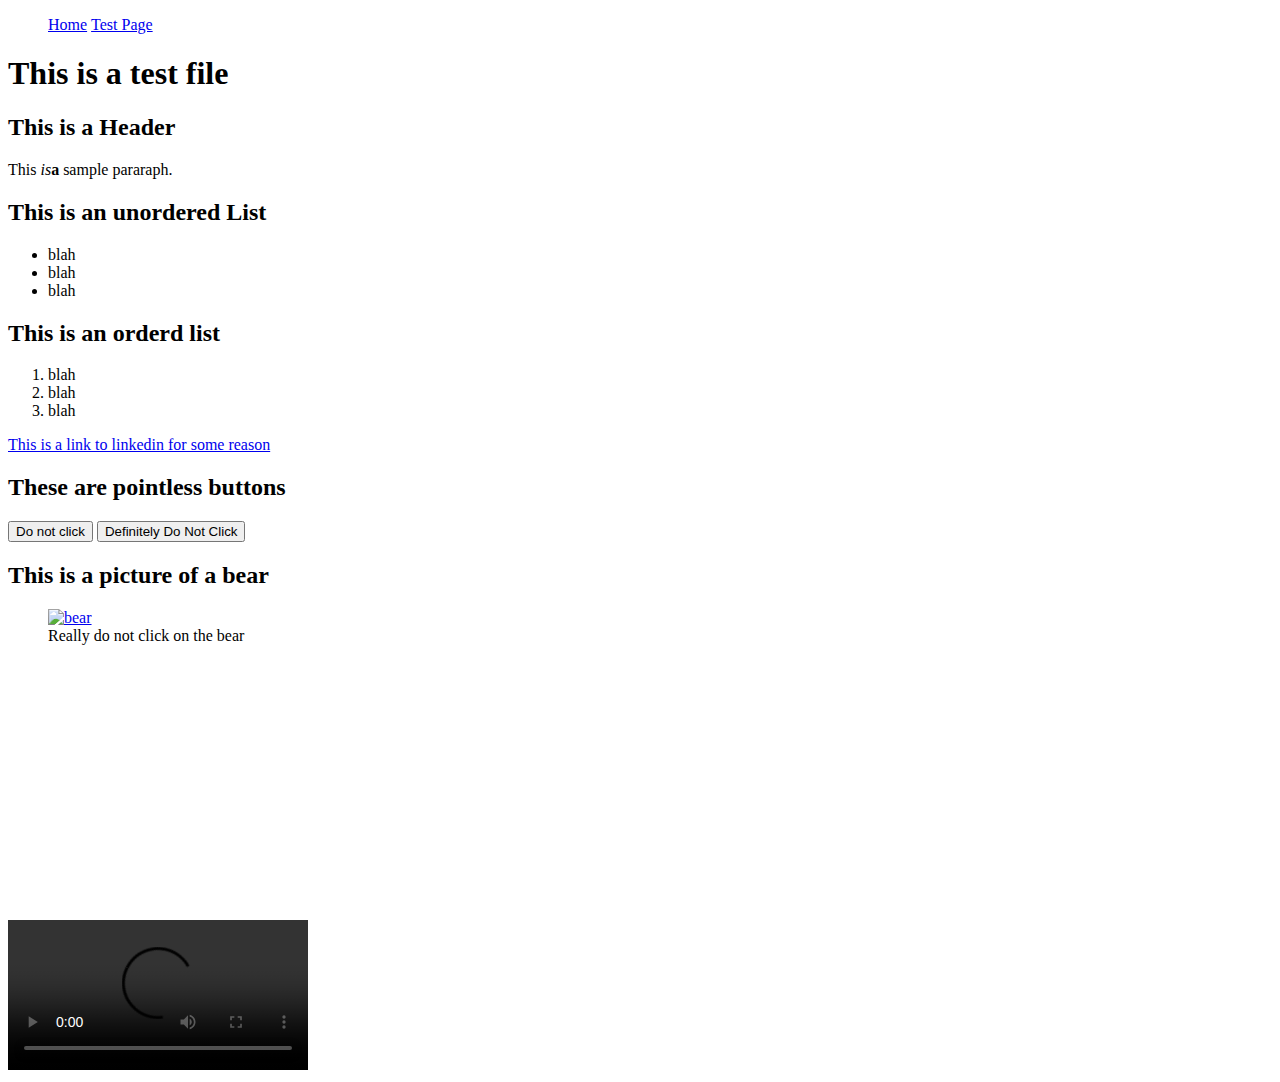
==== test.html @ 74dc013f "complete refromat" ====
<!DOCTYPE html>
<html>
  <head>
    <title>Test Page</title>
    <link href='resources\css\style.css' rel='stylesheet'>
  </head>
  <body>
    <header>
      <nav>
        <ul>
          <li><a href='index.html'>Home</a></li>
          <li><a href='test.html'>Test Page</a></li>
        </ul>
      </nav>
      <h1>This is a test file</h1>
    </header>
      <main>
        <section>
          <h2>This is a Header</h2>
          <p>This <em>is</em><strong>a</strong> sample pararaph.</p>
        </section>
        <section>
        <h2>This is an unordered List</h2>
          <ul>
            <li>blah</li>
            <li>blah</li>
            <li>blah</li>
          </ul>
        </section>
        <section>
          <h2>This is an orderd list</h2>
          <ol>
            <li>blah</li>
            <li>blah</li>
            <li>blah</li>
          </ol>
        </section>
        <section>
        <a href="https://www.linkedin.com/feed/" target="_blank">This is a link to linkedin for some reason</a>
          <h2>These are pointless buttons</h2>
            <a href="https://www.youtube.com/watch?v=QH2-TGUlwu4&t=10s&ab_channel=NyanCat" target="_blank"><button>Do not click</button></a>
            <a href="https://youtu.be/rvrZJ5C_Nwg?t=143" target="_blank"><button>Definitely Do Not Click</button></a>
          <h2>This is a picture of a bear</h2>
        </section>
        <figure>
          <a href="https://www.youtube.com/watch?v=dQw4w9WgXcQ&ab_channel=RickAstley" target="_blank"><img src="https://content.codecademy.com/courses/web-101/web101-image_brownbear.jpg" alt="bear"/></a>
          <figcaption>Really do not click on the bear</figcaption>
        </figure>
        <video src="https://content.codecademy.com/courses/Semantic%20HTML/nyc-skyline-timelapse.mp4" controls></video>
        <iframe width="727" height="409" src="https://www.youtube.com/embed/o_Nc5j2xGg8?list=PLRWvNQVqAeWLPYrIW3bUWik62khdhk2Ro" title="YouTube video player" frameborder="0" allow="accelerometer; autoplay; clipboard-write; encrypted-media; gyroscope; picture-in-picture" allowfullscreen></iframe>
      </main>
  </body>
</html>
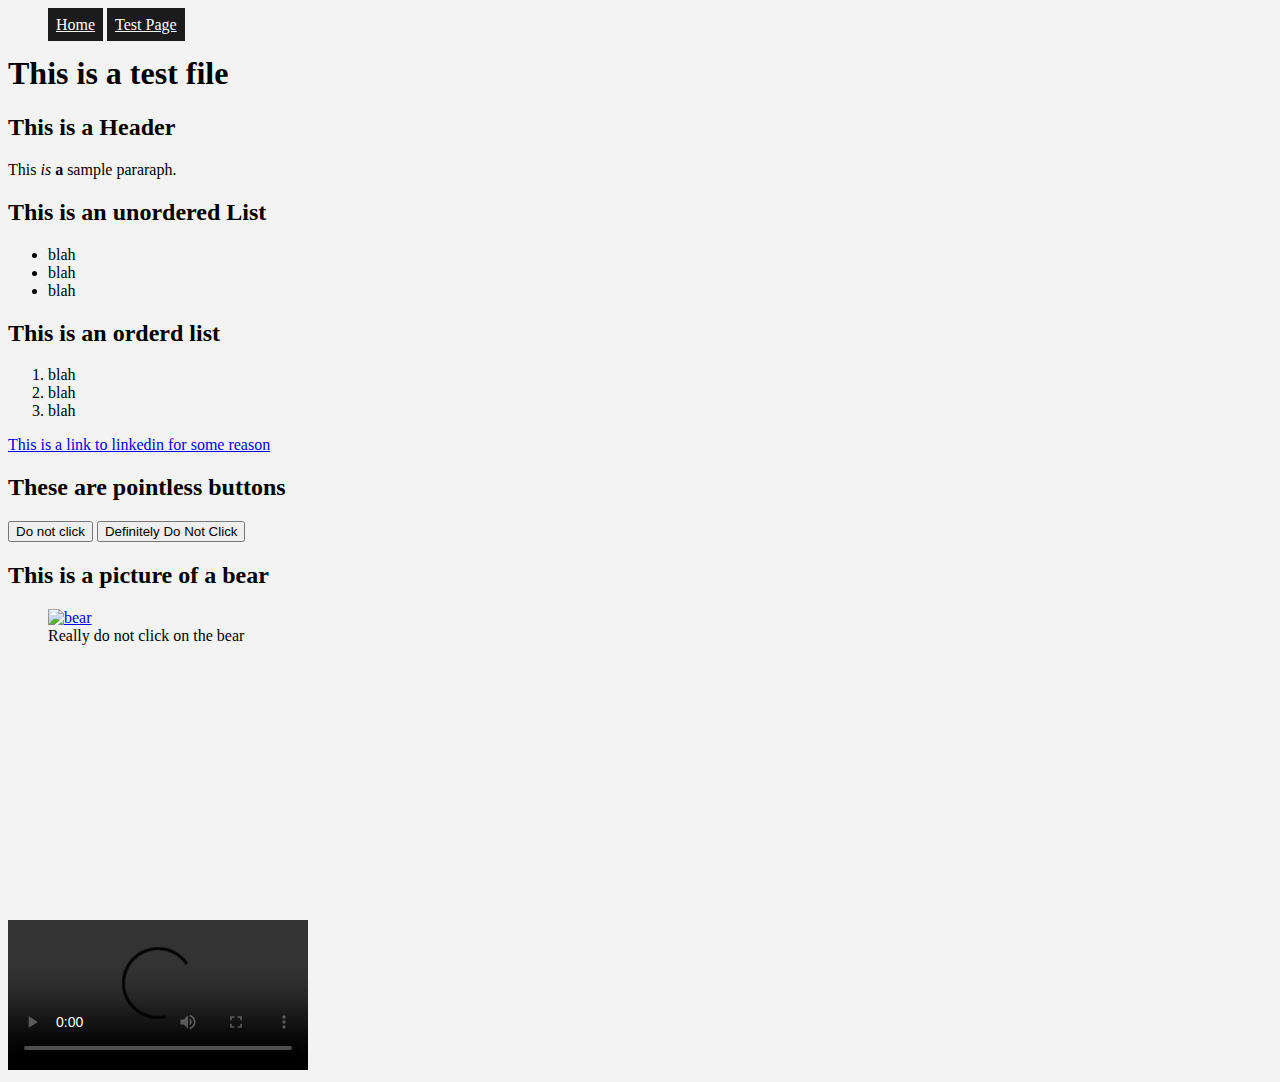
==== commit a24bd10f: "added style and links" ====
--- a/test.html
+++ b/test.html
@@ -17,7 +17,7 @@
       <main>
         <section>
           <h2>This is a Header</h2>
-          <p>This <em>is</em><strong>a</strong> sample pararaph.</p>
+          <p>This <em>is</em> <strong>a</strong> sample pararaph.</p>
         </section>
         <section>
         <h2>This is an unordered List</h2>
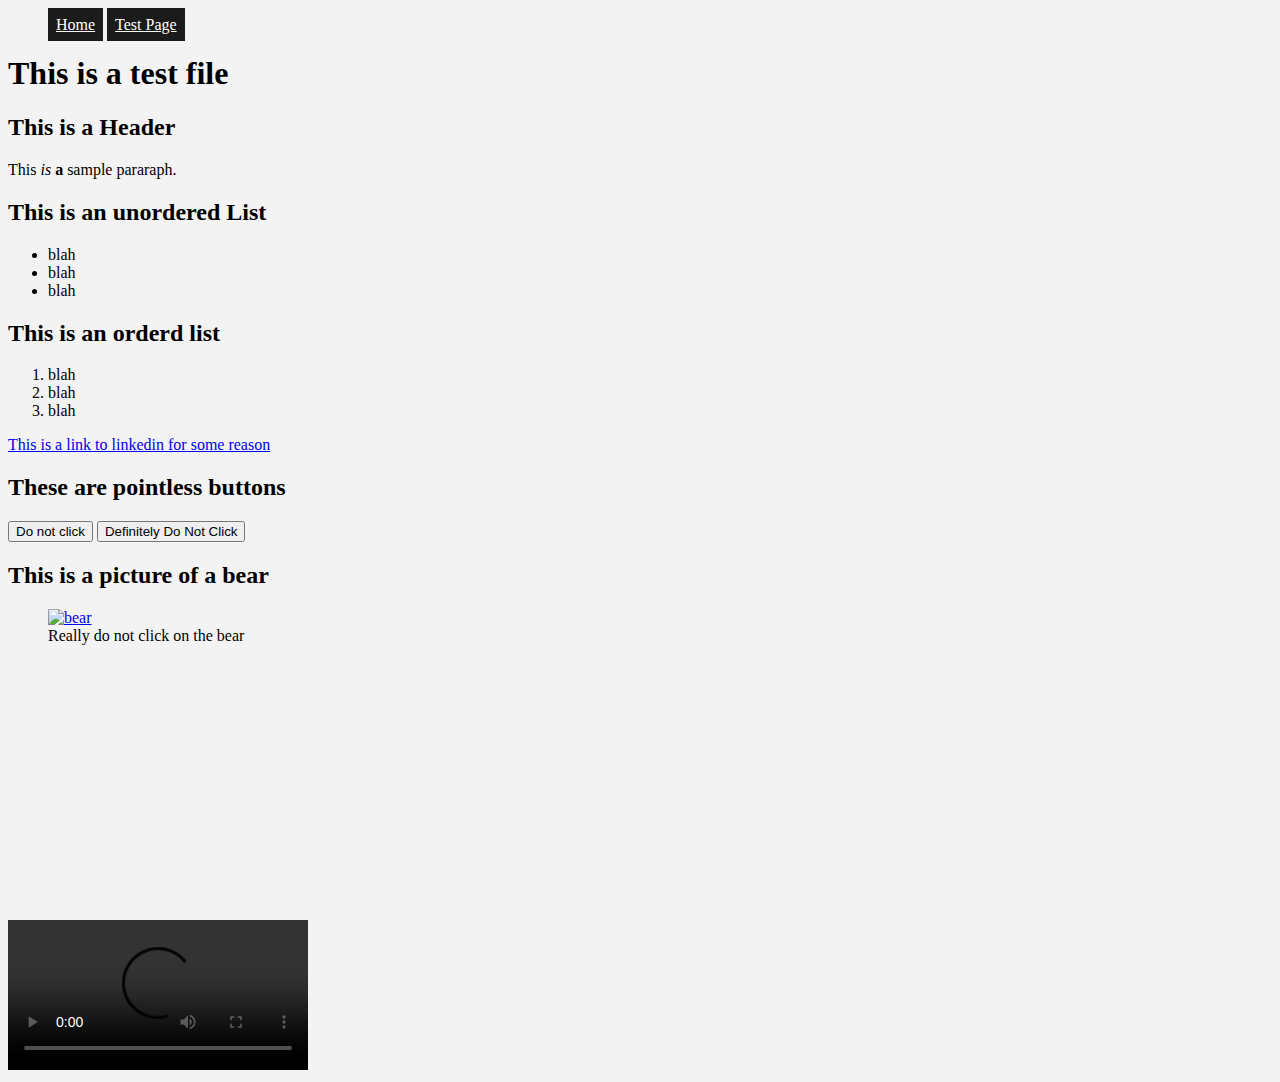
==== commit e00f75ab: "solved linkedin link for index.html and test.html" ====
--- a/test.html
+++ b/test.html
@@ -2,14 +2,14 @@
 <html>
   <head>
     <title>Test Page</title>
-    <link href='resources\css\style.css' rel='stylesheet'>
+    <link href="resources\css\style.css" rel="stylesheet">
   </head>
   <body>
     <header>
       <nav>
         <ul>
-          <li><a href='index.html'>Home</a></li>
-          <li><a href='test.html'>Test Page</a></li>
+          <li><a href="index.html">Home</a></li>
+          <li><a href="test.html">Test Page</a></li>
         </ul>
       </nav>
       <h1>This is a test file</h1>
@@ -36,7 +36,7 @@
           </ol>
         </section>
         <section>
-        <a href="https://www.linkedin.com/feed/" target="_blank">This is a link to linkedin for some reason</a>
+        <a href="https://www.linkedin.com/in/yudhanurrizky/" target="_blank">This is a link to linkedin for some reason</a>
           <h2>These are pointless buttons</h2>
             <a href="https://www.youtube.com/watch?v=QH2-TGUlwu4&t=10s&ab_channel=NyanCat" target="_blank"><button>Do not click</button></a>
             <a href="https://youtu.be/rvrZJ5C_Nwg?t=143" target="_blank"><button>Definitely Do Not Click</button></a>
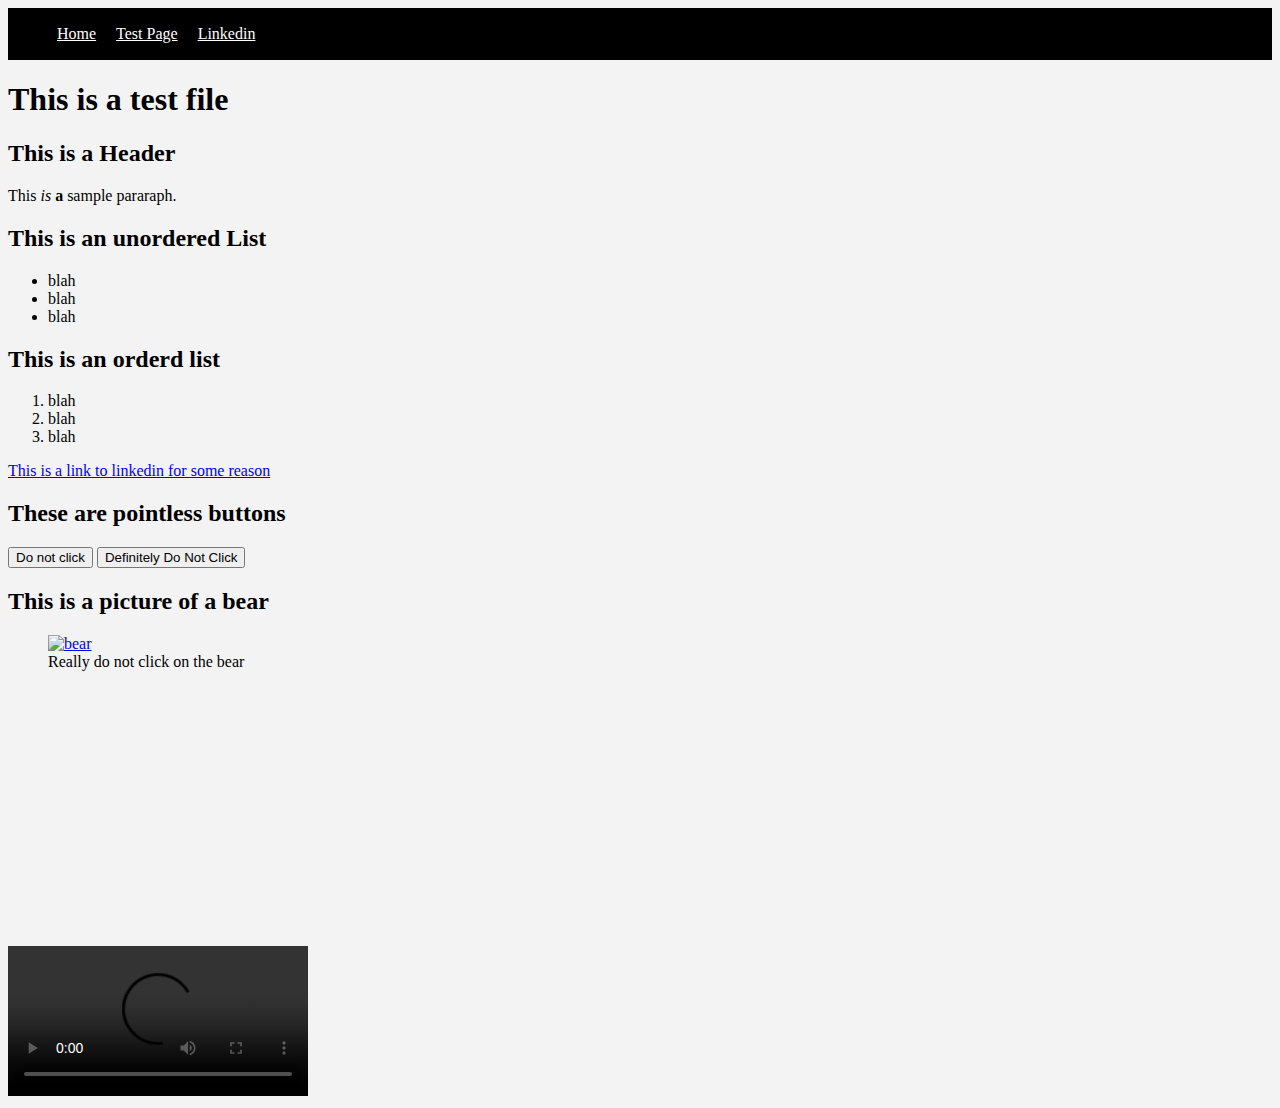
==== commit 7b9df78b: "changed navigation bar" ====
--- a/test.html
+++ b/test.html
@@ -8,8 +8,9 @@
     <header>
       <nav>
         <ul>
-          <li><a href="index.html">Home</a></li>
-          <li><a href="test.html">Test Page</a></li>
+          <li class="navlist"><a href="index.html">Home</a></li>
+          <li class="navlist"><a href="test.html">Test Page</a></li>
+          <li class="navlist"><a href="https://www.linkedin.com/in/yudhanurrizky/" target="_blank">Linkedin</a></li>
         </ul>
       </nav>
       <h1>This is a test file</h1>
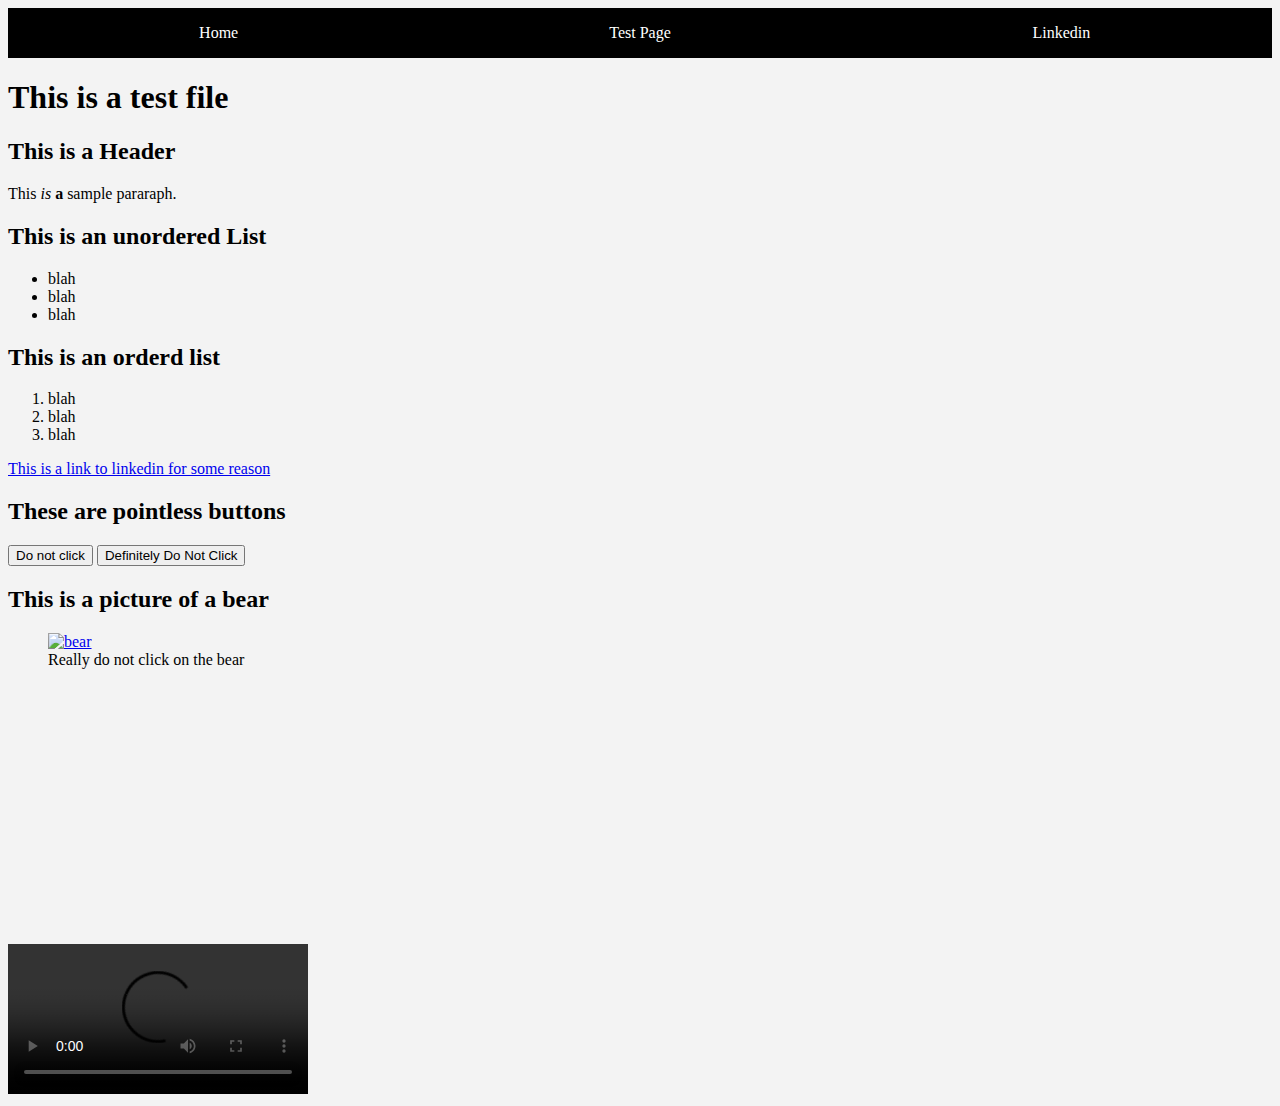
==== commit 4a671c42: "changed navbar style" ====
--- a/test.html
+++ b/test.html
@@ -2,53 +2,54 @@
 <html>
   <head>
     <title>Test Page</title>
-    <link href="resources\css\style.css" rel="stylesheet">
+    <link href="./resources\css\style.css" rel="stylesheet">
+    <link href="./resources/css/navbar-style.css" rel="stylesheet">
   </head>
+
   <body>
     <header>
-      <nav>
-        <ul>
-          <li class="navlist"><a href="index.html">Home</a></li>
-          <li class="navlist"><a href="test.html">Test Page</a></li>
-          <li class="navlist"><a href="https://www.linkedin.com/in/yudhanurrizky/" target="_blank">Linkedin</a></li>
-        </ul>
-      </nav>
+      <div class="navbar">
+        <a href="index.html" class="nav-button"><p>Home</p></a>
+        <a href="test.html" class="nav-button"><p>Test Page</p></a>
+        <a href="https://www.linkedin.com/in/yudhanurrizky/" target="_blank" class="nav-button"><p>Linkedin</p></a>
+      </div>
       <h1>This is a test file</h1>
     </header>
-      <main>
-        <section>
-          <h2>This is a Header</h2>
-          <p>This <em>is</em> <strong>a</strong> sample pararaph.</p>
-        </section>
-        <section>
-        <h2>This is an unordered List</h2>
-          <ul>
-            <li>blah</li>
-            <li>blah</li>
-            <li>blah</li>
-          </ul>
-        </section>
-        <section>
-          <h2>This is an orderd list</h2>
-          <ol>
-            <li>blah</li>
-            <li>blah</li>
-            <li>blah</li>
-          </ol>
-        </section>
-        <section>
-        <a href="https://www.linkedin.com/in/yudhanurrizky/" target="_blank">This is a link to linkedin for some reason</a>
-          <h2>These are pointless buttons</h2>
-            <a href="https://www.youtube.com/watch?v=QH2-TGUlwu4&t=10s&ab_channel=NyanCat" target="_blank"><button>Do not click</button></a>
-            <a href="https://youtu.be/rvrZJ5C_Nwg?t=143" target="_blank"><button>Definitely Do Not Click</button></a>
-          <h2>This is a picture of a bear</h2>
-        </section>
-        <figure>
-          <a href="https://www.youtube.com/watch?v=dQw4w9WgXcQ&ab_channel=RickAstley" target="_blank"><img src="https://content.codecademy.com/courses/web-101/web101-image_brownbear.jpg" alt="bear"/></a>
-          <figcaption>Really do not click on the bear</figcaption>
-        </figure>
-        <video src="https://content.codecademy.com/courses/Semantic%20HTML/nyc-skyline-timelapse.mp4" controls></video>
-        <iframe width="727" height="409" src="https://www.youtube.com/embed/o_Nc5j2xGg8?list=PLRWvNQVqAeWLPYrIW3bUWik62khdhk2Ro" title="YouTube video player" frameborder="0" allow="accelerometer; autoplay; clipboard-write; encrypted-media; gyroscope; picture-in-picture" allowfullscreen></iframe>
-      </main>
+
+    <main>
+      <section>
+        <h2>This is a Header</h2>
+        <p>This <em>is</em> <strong>a</strong> sample pararaph.</p>
+      </section>
+      <section>
+      <h2>This is an unordered List</h2>
+        <ul>
+          <li>blah</li>
+          <li>blah</li>
+          <li>blah</li>
+        </ul>
+      </section>
+      <section>
+        <h2>This is an orderd list</h2>
+        <ol>
+          <li>blah</li>
+          <li>blah</li>
+          <li>blah</li>
+        </ol>
+      </section>
+      <section>
+      <a href="https://www.linkedin.com/in/yudhanurrizky/" target="_blank">This is a link to linkedin for some reason</a>
+        <h2>These are pointless buttons</h2>
+          <a href="https://www.youtube.com/watch?v=QH2-TGUlwu4&t=10s&ab_channel=NyanCat" target="_blank"><button>Do not click</button></a>
+          <a href="https://youtu.be/rvrZJ5C_Nwg?t=143" target="_blank"><button>Definitely Do Not Click</button></a>
+        <h2>This is a picture of a bear</h2>
+      </section>
+      <figure>
+        <a href="https://www.youtube.com/watch?v=dQw4w9WgXcQ&ab_channel=RickAstley" target="_blank"><img src="https://content.codecademy.com/courses/web-101/web101-image_brownbear.jpg" alt="bear"/></a>
+        <figcaption>Really do not click on the bear</figcaption>
+      </figure>
+      <video src="https://content.codecademy.com/courses/Semantic%20HTML/nyc-skyline-timelapse.mp4" controls></video>
+      <iframe width="727" height="409" src="https://www.youtube.com/embed/o_Nc5j2xGg8?list=PLRWvNQVqAeWLPYrIW3bUWik62khdhk2Ro" title="YouTube video player" frameborder="0" allow="accelerometer; autoplay; clipboard-write; encrypted-media; gyroscope; picture-in-picture" allowfullscreen></iframe>
+    </main>
   </body>
 </html>--- a/resources/css/navbar-style.css
+++ b/resources/css/navbar-style.css
@@ -0,0 +1,41 @@
+/* nav {
+    background-color: black;
+    padding: 1px;
+    margin-bottom: 0px;
+}
+
+nav ul .navlist {
+    display: inline;
+    padding: 8px;
+}
+
+nav ul .navlist:hover {
+    background-color: white;
+}
+
+nav ul .navlist a {
+    color: white;
+}
+
+nav ul .navlist a:hover {
+    color: #1B1B1B;
+} */
+
+.navbar {
+    display: grid;
+    grid-template-columns: 1fr 1fr 1fr;
+    justify-content: center;
+    justify-items: stretch;
+    text-align: center;
+}
+
+.nav-button {
+    background-color: black;
+    color: white;
+    text-decoration: none;
+}
+
+.nav-button:hover {
+    color: black;
+    background-color: white;
+}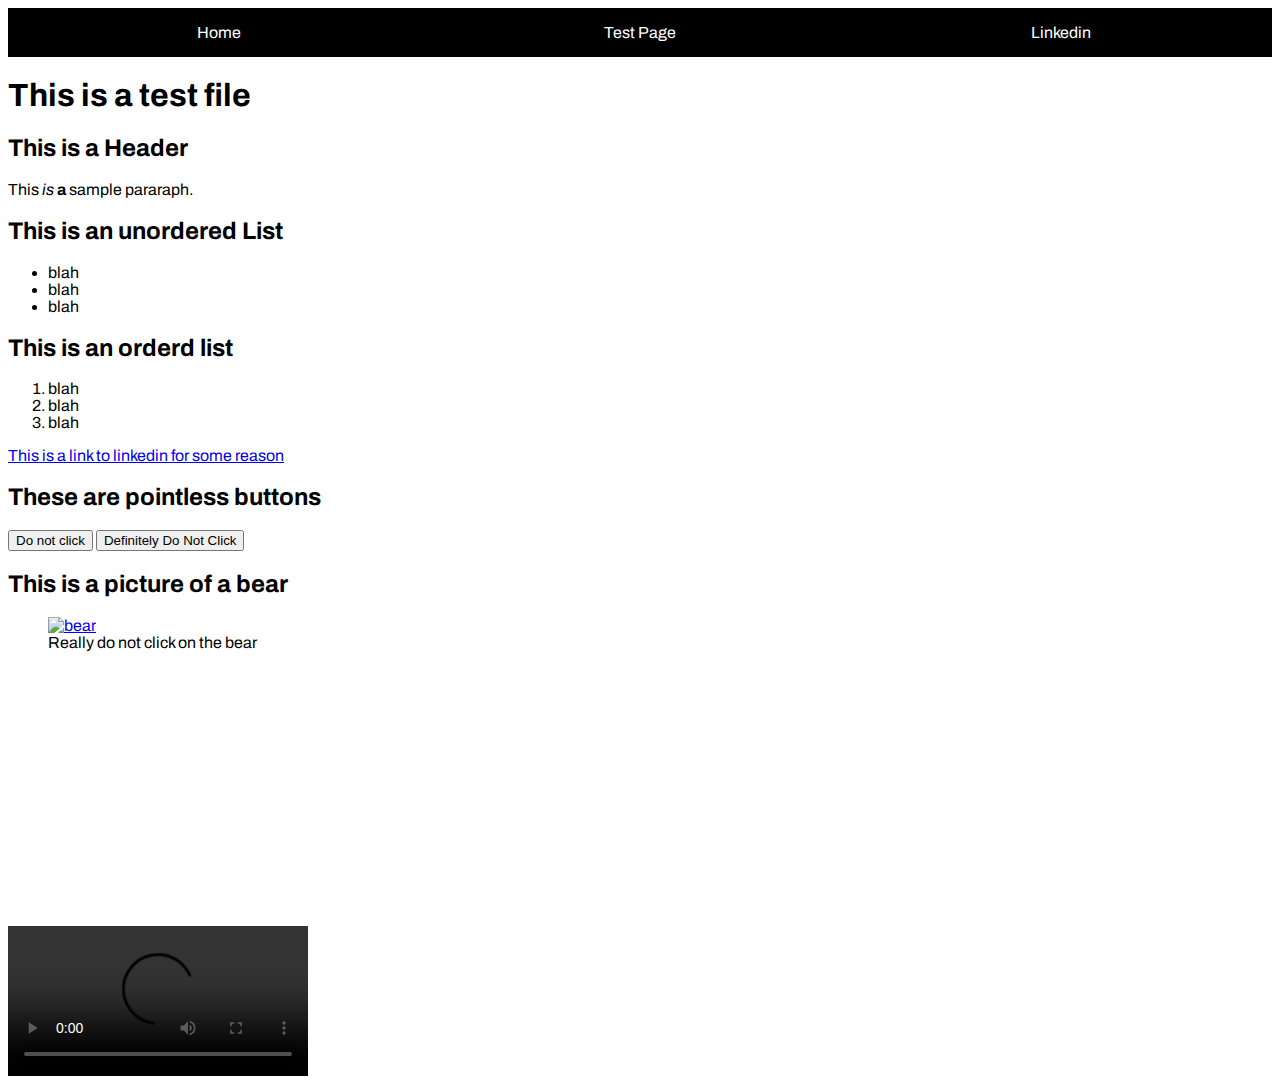
==== commit a5b20fd3: "changed font" ====
--- a/test.html
+++ b/test.html
@@ -2,8 +2,9 @@
 <html>
   <head>
     <title>Test Page</title>
-    <link href="./resources\css\style.css" rel="stylesheet">
+    <link href="./resources\css\test-style.css" rel="stylesheet">
     <link href="./resources/css/navbar-style.css" rel="stylesheet">
+    <link href="https://fonts.googleapis.com/css2?family=Archivo&display=swap" rel="stylesheet">
   </head>
 
   <body>
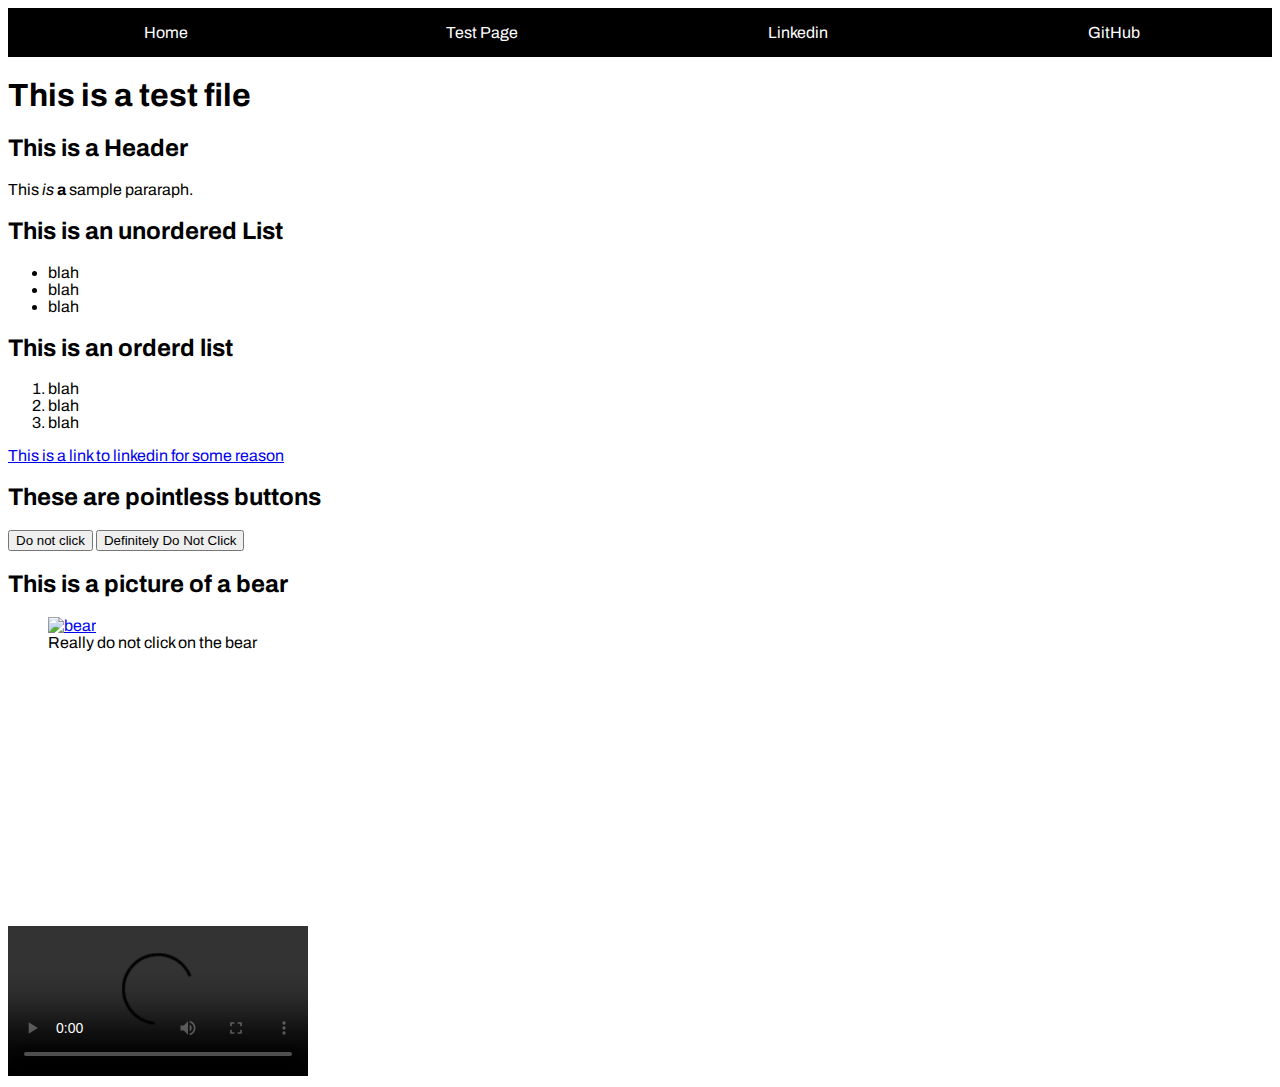
==== commit 1a8cc436: "added github to navbar" ====
--- a/test.html
+++ b/test.html
@@ -13,6 +13,7 @@
         <a href="index.html" class="nav-button"><p>Home</p></a>
         <a href="test.html" class="nav-button"><p>Test Page</p></a>
         <a href="https://www.linkedin.com/in/yudhanurrizky/" target="_blank" class="nav-button"><p>Linkedin</p></a>
+        <a href="https://github.com/yudhanurrizky" target="_blank" class="nav-button"><p>GitHub</p></a>
       </div>
       <h1>This is a test file</h1>
     </header>
--- a/resources/css/navbar-style.css
+++ b/resources/css/navbar-style.css
@@ -1,32 +1,10 @@
-/* nav {
-    background-color: black;
-    padding: 1px;
-    margin-bottom: 0px;
-}
-
-nav ul .navlist {
-    display: inline;
-    padding: 8px;
-}
-
-nav ul .navlist:hover {
-    background-color: white;
-}
-
-nav ul .navlist a {
-    color: white;
-}
-
-nav ul .navlist a:hover {
-    color: #1B1B1B;
-} */
-
 .navbar {
     display: grid;
-    grid-template-columns: 1fr 1fr 1fr;
+    grid-template-columns: 1fr 1fr 1fr 1fr;
     justify-content: center;
     justify-items: stretch;
     text-align: center;
+    margin-bottom: 0.2em;
 }
 
 .nav-button {
@@ -38,4 +16,12 @@
 .nav-button:hover {
     color: black;
     background-color: white;
+}
+
+@media screen and (max-device-width: 480px) {
+    .navbar {
+        grid-template-columns: 1fr;
+        grid-template-rows: 1fr 1fr 1fr 1fr;
+        font-size: 2em;
+    }
 }